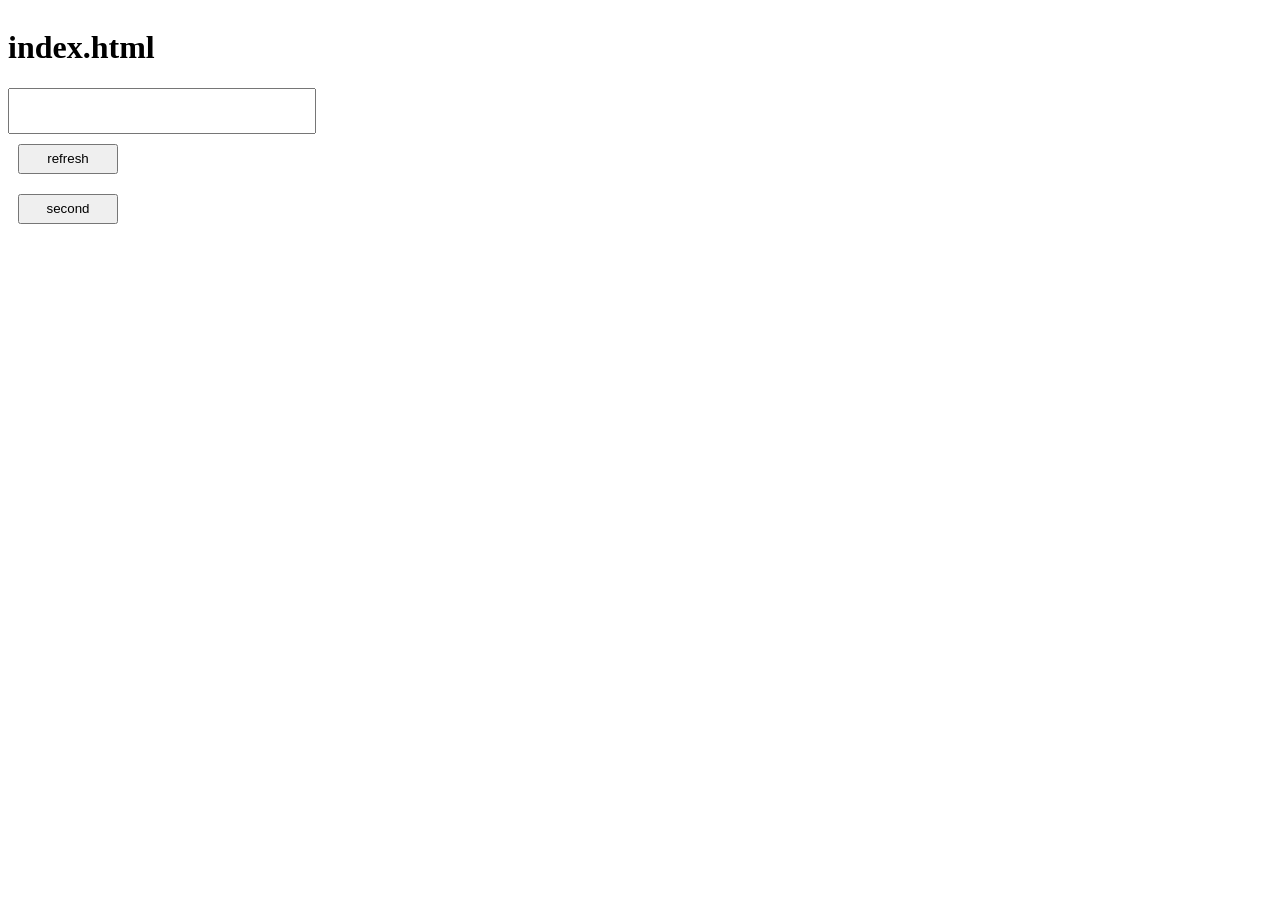
==== test_for_JsInject/http_server/pages/index/index.html @ 74fb50cf "Initialize the repository" ====
<!doctype html>
<html lang="zh-CN">
  <head>
    <meta charset="UTF-8">
    <meta name="viewport" content="width=device-width, initial-scale=1.0">
    <title>JS Inject index 测试页</title>
    <link rel="stylesheet" href="index.css">
  </head>
  <body>
    <h1>index.html</h1>
    <input id="input-index">
    <button type="button" class="btn" id="refresh-btn">refresh</button>
    <button type="button" class="btn" id="second-btn">second</button>

    <script src="index.js"></script>
  </body>
</html>
---- test_for_JsInject/http_server/pages/index/index.css ----
body {
    display: flex;
    flex-direction: column;
    align-items: flex-start;
}

#input-index {
    width : 300px;
    height: 40px;
    display: block;
}

.btn {
    display: block;
    width : 100px;
    height: 30px;
    margin: 10px;
}
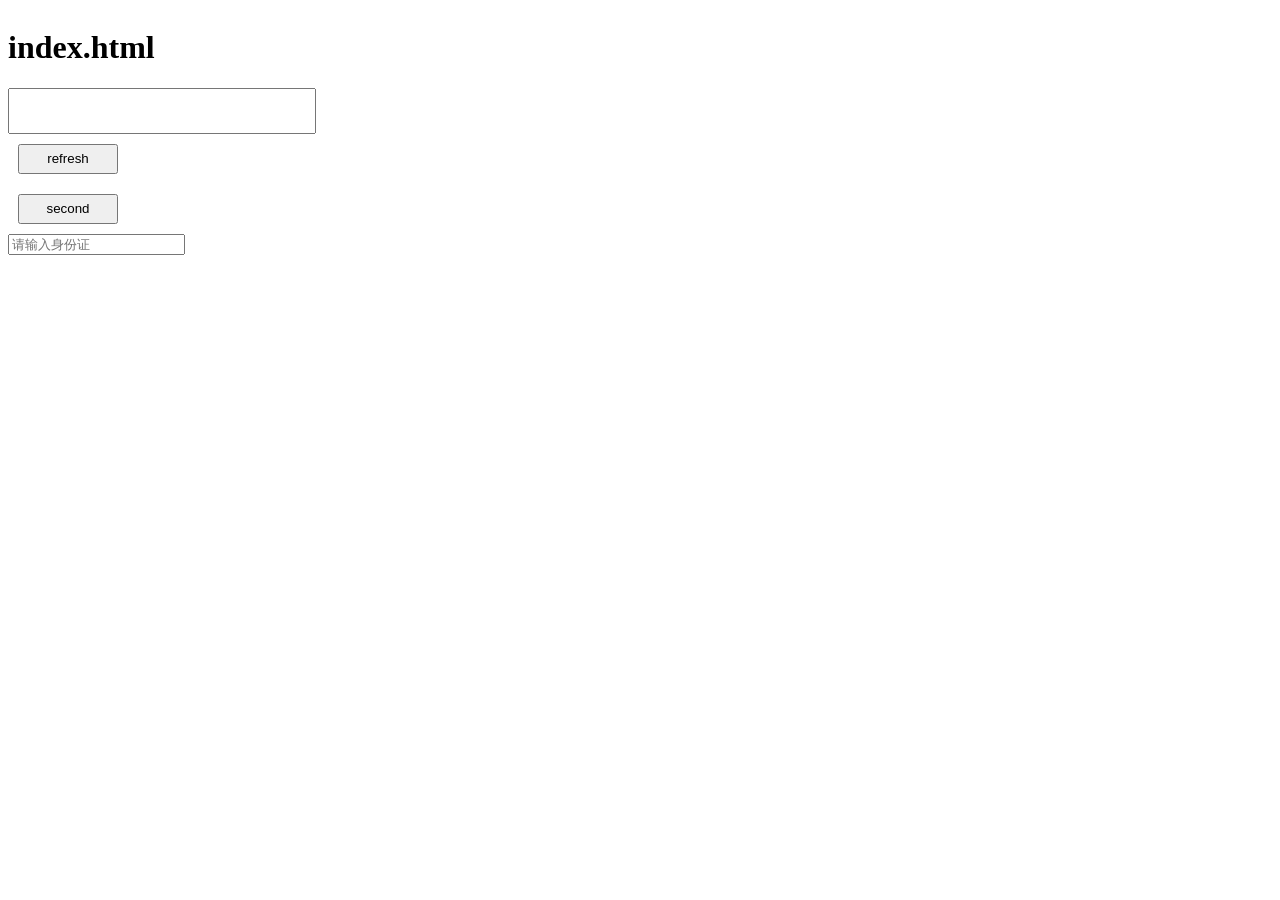
==== commit 3a94c894: "Implement JS injection for the Page 6 basic-info form using mock data (main.js not yet split into mo" ====
--- a/test_for_JsInject/http_server/pages/index/index.html
+++ b/test_for_JsInject/http_server/pages/index/index.html
@@ -11,6 +11,7 @@
     <input id="input-index">
     <button type="button" class="btn" id="refresh-btn">refresh</button>
     <button type="button" class="btn" id="second-btn">second</button>
+    <input type="text" maxlength="18" placeholder="请输入身份证" class="van-field__control">
 
     <script src="index.js"></script>
   </body>
